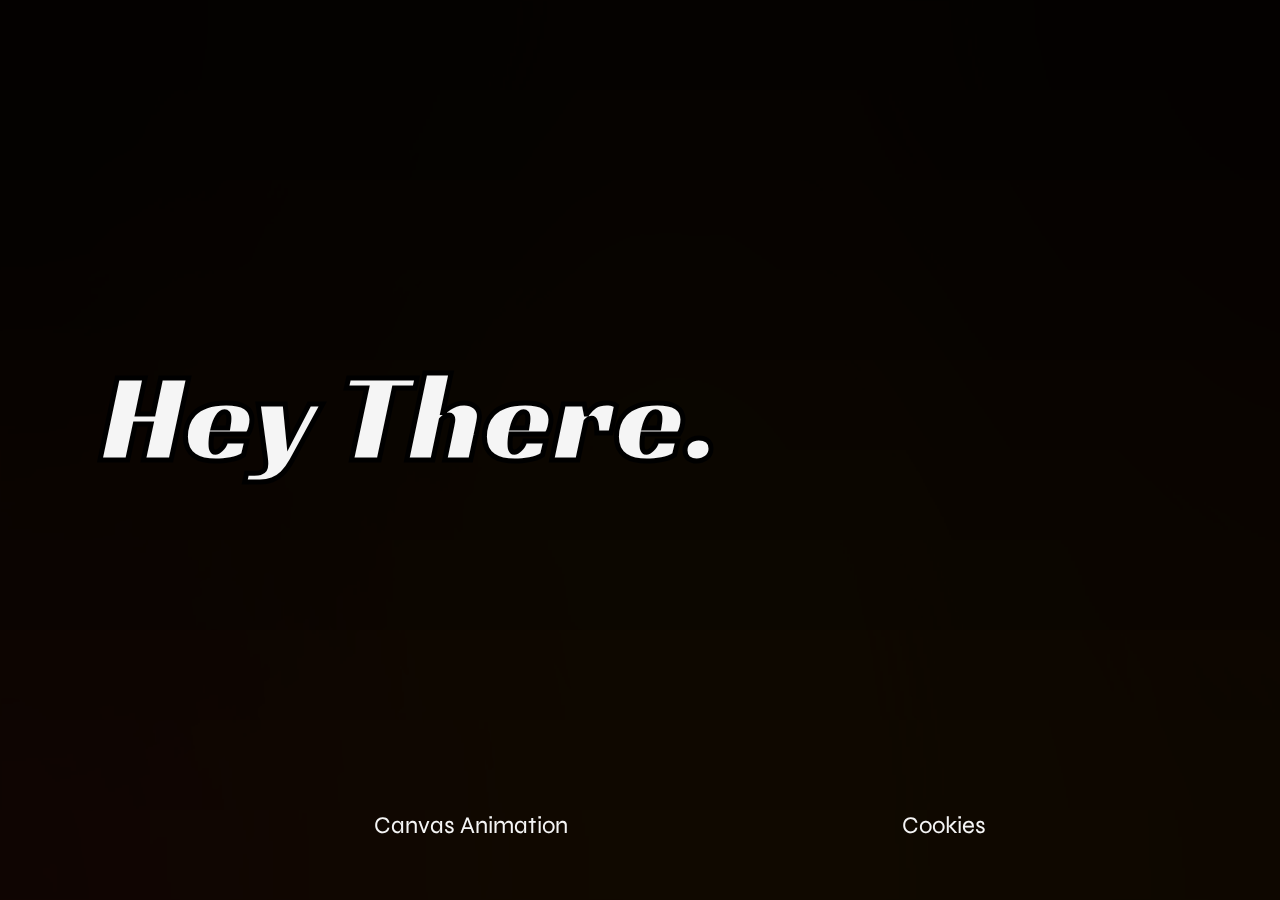
==== blog/index.html @ 3e23db24 "Test repo push." ====
<!DOCTYPE html>
<html lang="en">
  <head>
    <meta charset="UTF-8">
    <meta name="viewport" content="width=device-width, initial-scale=1.0">
    <title>Matt's Blog</title>
    <link rel="stylesheet" href="style.css">
  </head>
  <body>
    <main>
      <div id="wrapper">
        <canvas id="background"></canvas>
        <!-- the lower the number the board the closer to the bottom of the page -->
        <!-- may just generate canvases to have more and smoother animation -->
        <!-- test for seeing if I can still push to repo -->
        <canvas id="1Board"></canvas>
        <canvas id="2Board"></canvas>
        <canvas id="3Board"></canvas>
        <canvas id="4Board"></canvas>
        <canvas id="5Board"></canvas>
        <canvas id="6Board"></canvas>
        <canvas id="7Board"></canvas>
        <canvas id="8Board"></canvas>
        <canvas id="9Board"></canvas>
        <canvas id="10Board"></canvas>
      </div>
  
      <div>
        <h1 id="greeting">Hey There.</h1>
      </div>
        
      <div id="navbar">
        <li class="navlinks"><a href="post1.html">Canvas Animation</a></li>
        <li class="navlinks"><a href="post2.html">Cookies</a></li>
      </div>
    </main>
    

    <script src="canvas.js"></script>
  </body>
</html>
---- blog/style.css ----
/* My personal font selection */
@import url('https://fonts.googleapis.com/css2?family=Podkova:wght@500&family=Racing+Sans+One&family=Syne:wght@500&display=swap');

body {
    margin: 0;
    padding: 0;
    box-sizing: border-box;
    overflow-x: hidden; 
    min-height: 100vh;
    background-color: black;
    z-index: 0;
    font-family: 'Syne', cursive;
    color: whitesmoke;
}

#background {
    width: 100%;
    min-height: 100vh;
    background-image: url("bg.svg");
    background-repeat: no-repeat;
    background-size: cover;
    z-index: 1;
}

.entrySpace {
    position: absolute;
    padding: 8px;
    top: 0;
    min-height:100vh;
    width: 45%;
    background-color: black;
    border: double darkgrey 5px;
    display: flex;
    flex-direction: column;
    justify-content: flex-start;
    align-content: center;
    box-sizing: border-box;
    z-index: 10;
}

#home {
    list-style-type: none;
    position: absolute;
    width: 100%;
    padding: 0;
    margin: 15px;
    left: 20px;
    top: 0;
    z-index: 10;
    font-family: 'Racing Sans One', 'cursive';
    font-size: 200%;
    font-weight: 300;
    -webkit-text-stroke: 1px black;
}

#home > a{
    text-decoration: none;
    color: whitesmoke;
}

#home > a:hover {
    -webkit-text-stroke: 2px whitesmoke;
}

#wrapper {
    position: relative;
    width: 100vw;
    height: 100vh;
}

#wrapper > canvas {
    position: fixed;
    left: 0;
    z-index: 1;
}

#navbar {
    display: flex;
    width: 100vw;
    flex-direction: row;
    justify-content: space-evenly;
    position: absolute;
    padding: 0;
    margin: 0;
    left: 40px;
    bottom: 60px;
}
.navlinks {
    list-style-type: none;
    display: flex;
    justify-content: flex-start;
    flex-direction: row;
    z-index: 10;
}

.navlinks > a{
    text-decoration: none;
    color: whitesmoke;
    font-size: 150%;
}

.navlinks > a:hover {
    -webkit-text-stroke: 2px whitesmoke;
}

.post {
    display: flex;
    justify-content: center;
    align-content: center;
    color: whitesmoke;
    z-index: 2;
}


h1 {
    color: whitesmoke;
    font-family: 'Racing Sans One', cursive;
    font-weight: 500;
}

#greeting {
    position: absolute;
    top: 0;
    left: 40;
    display: flex;
    justify-content: center;
    align-items: center;
    align-self: flex-start;
    font-size: 8em;
    height: 70vh;
    z-index: 10;
    padding: 100px;
    margin: 0px;
    -webkit-text-stroke: 5px black;
}

h2 {
    color: #66FCf1;
    font-family: 'Racing Sans One', cursive;
    font-weight: 400;
}

h3 {
    color: #66FCf1;
    font-family: 'Racing Sans One', cursive;
    font-weight: 300;
}

p {
    color: whitesmoke;
    font-family: 'Syne', sans-serif;
}

p > a {
    color: whitesmoke;
    z-index: 10;
    height: 19px;
}

.code {
    background-color: whitesmoke;
    border: double, grey;
    border-radius: 2%;
    padding: 5px; 
    color: black;
    font-family: 'Podkova', serif;
}

.row {
    display:flex-box;
}
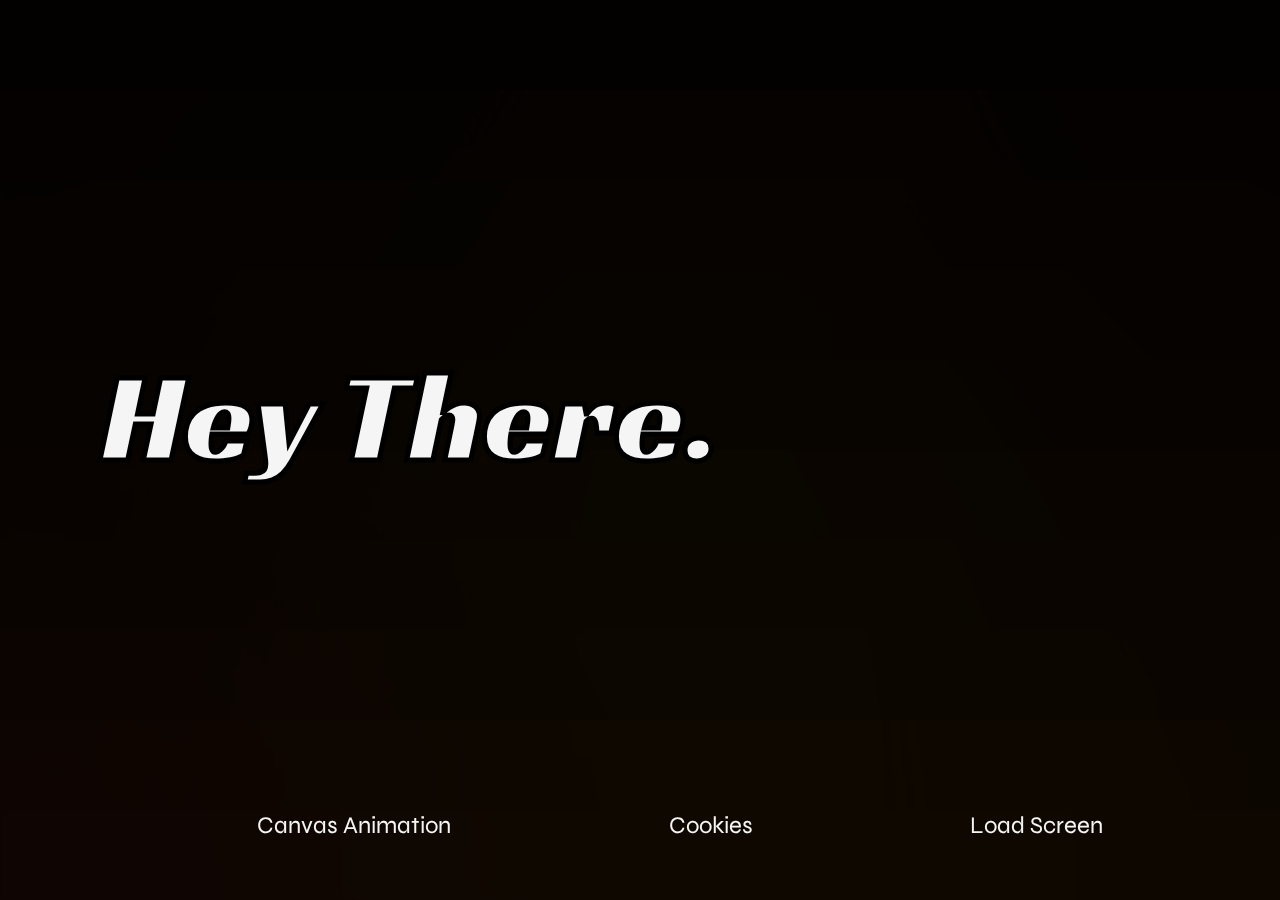
==== commit c85bec54: "Finished my third blog post." ====
--- a/blog/index.html
+++ b/blog/index.html
@@ -32,6 +32,7 @@
       <div id="navbar">
         <li class="navlinks"><a href="post1.html">Canvas Animation</a></li>
         <li class="navlinks"><a href="post2.html">Cookies</a></li>
+        <li class="navlinks"><a href="post3.html">Load Screen</a></li>
       </div>
     </main>
     
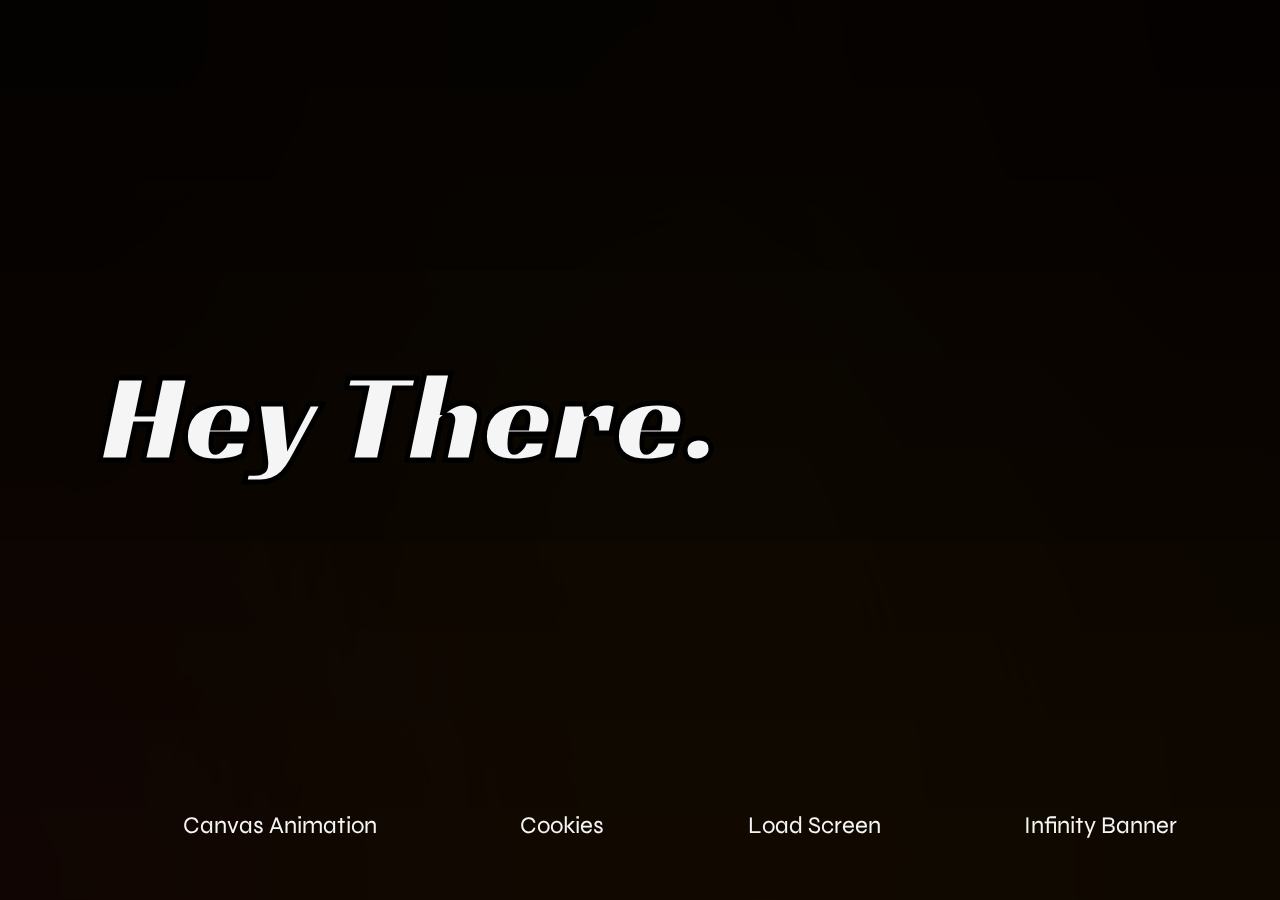
==== commit c55f4796: "Post 4 done." ====
--- a/blog/index.html
+++ b/blog/index.html
@@ -33,6 +33,7 @@
         <li class="navlinks"><a href="post1.html">Canvas Animation</a></li>
         <li class="navlinks"><a href="post2.html">Cookies</a></li>
         <li class="navlinks"><a href="post3.html">Load Screen</a></li>
+        <li class="navlinks"><a href="post4.html">Infinity Banner</a></li>
       </div>
     </main>
     
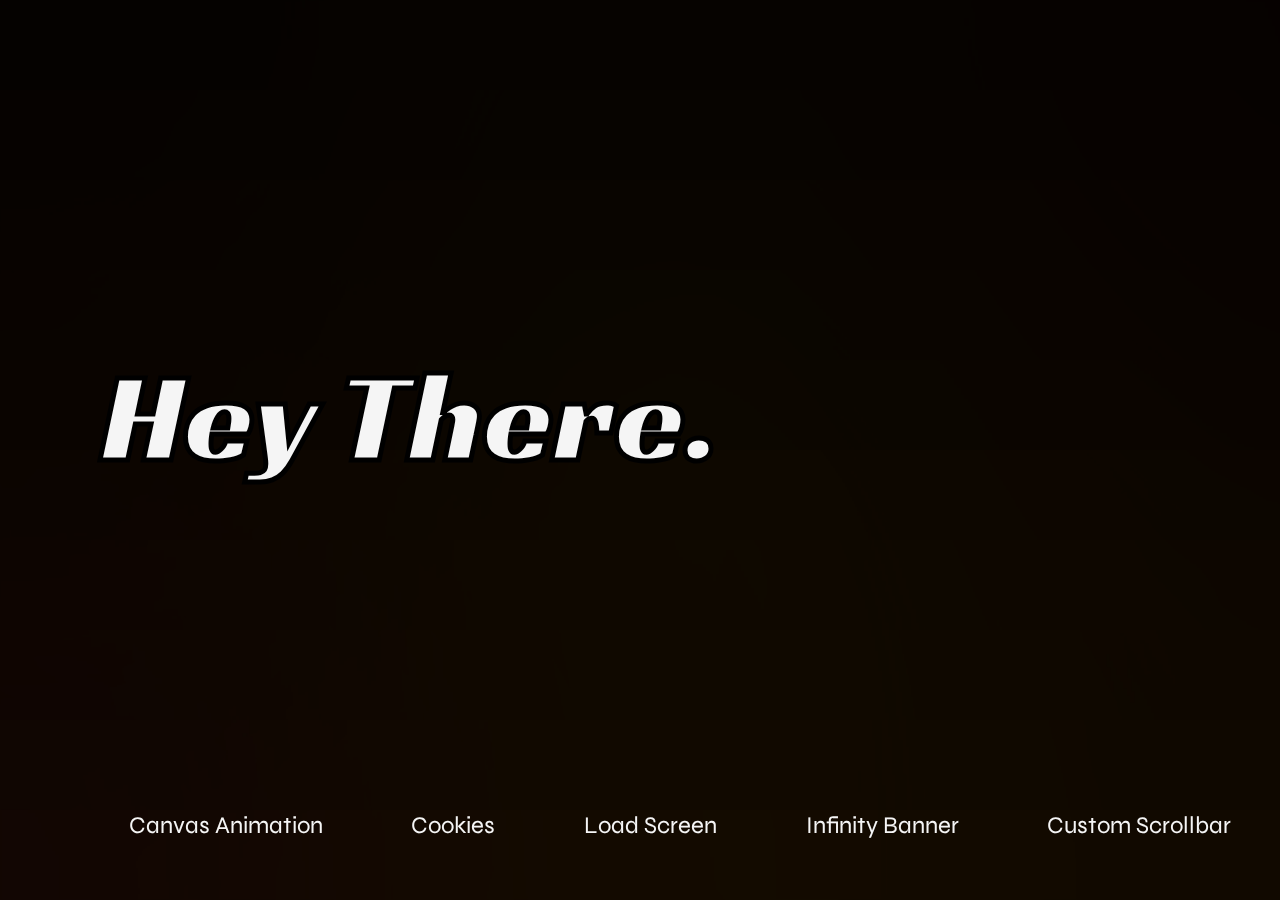
==== commit e5d25b63: "Post 5 done" ====
--- a/blog/index.html
+++ b/blog/index.html
@@ -34,6 +34,7 @@
         <li class="navlinks"><a href="post2.html">Cookies</a></li>
         <li class="navlinks"><a href="post3.html">Load Screen</a></li>
         <li class="navlinks"><a href="post4.html">Infinity Banner</a></li>
+        <li class="navlinks"><a href="post5.html">Custom Scrollbar</a></li>
       </div>
     </main>
     
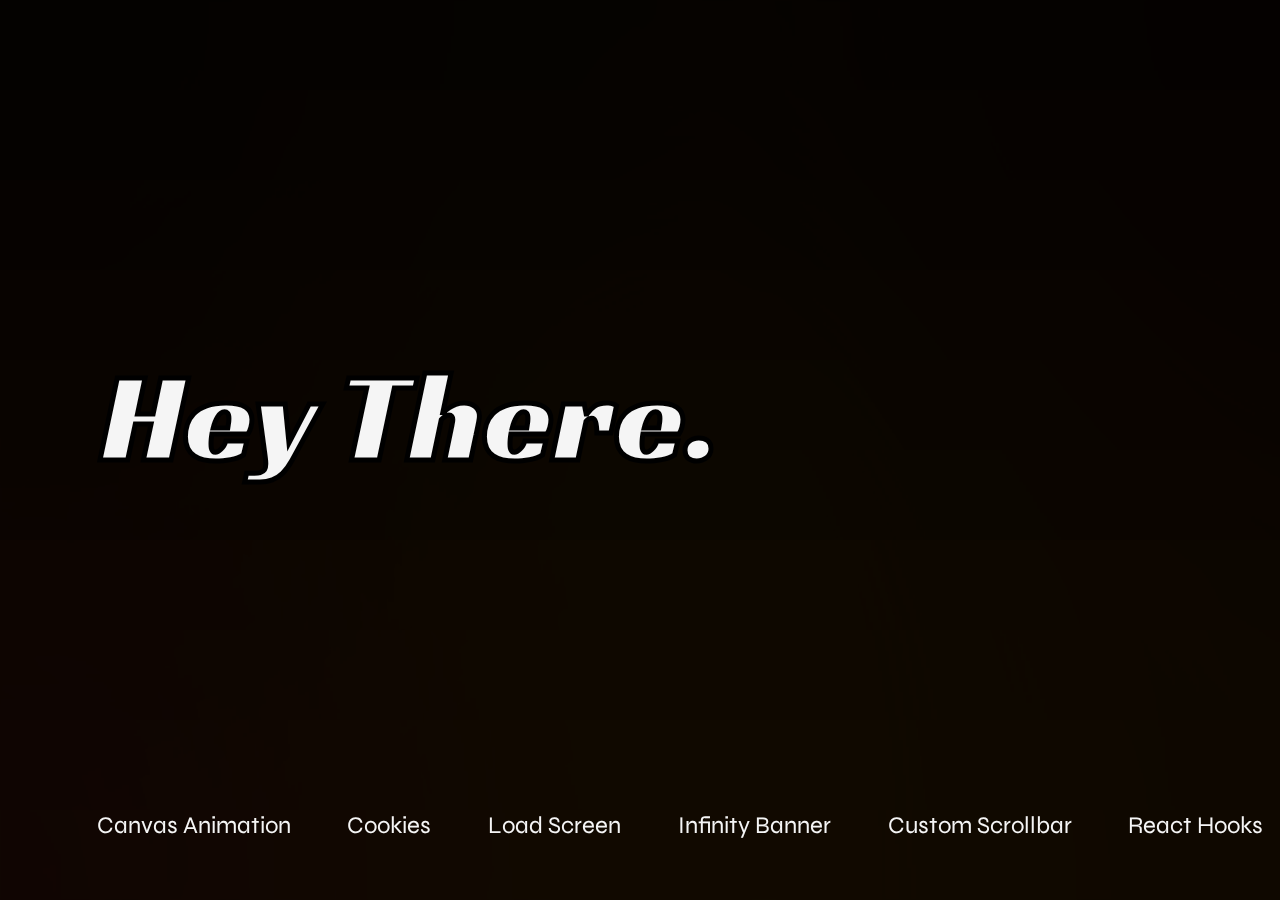
==== commit 2486f59b: "Blogpost 6 done." ====
--- a/blog/index.html
+++ b/blog/index.html
@@ -35,6 +35,7 @@
         <li class="navlinks"><a href="post3.html">Load Screen</a></li>
         <li class="navlinks"><a href="post4.html">Infinity Banner</a></li>
         <li class="navlinks"><a href="post5.html">Custom Scrollbar</a></li>
+        <li class="navlinks"><a href="post6.html">React Hooks</a></li>
       </div>
     </main>
     
--- a/blog/style.css
+++ b/blog/style.css
@@ -80,6 +80,7 @@
     flex-direction: row;
     justify-content: space-evenly;
     position: absolute;
+    flex-wrap: wrap;
     padding: 0;
     margin: 0;
     left: 40px;
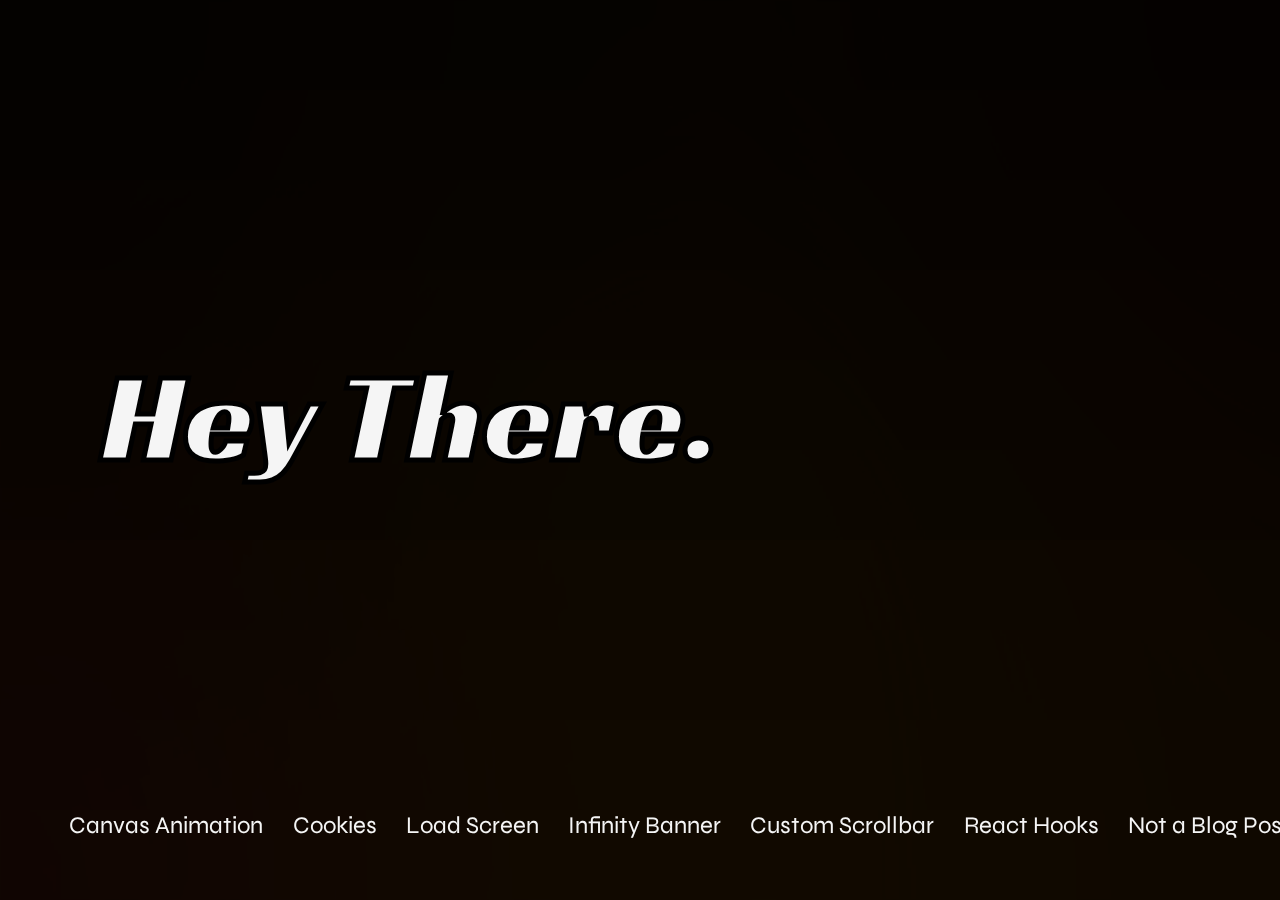
==== commit 63792786: "added index for post7" ====
--- a/blog/index.html
+++ b/blog/index.html
@@ -36,6 +36,7 @@
         <li class="navlinks"><a href="post4.html">Infinity Banner</a></li>
         <li class="navlinks"><a href="post5.html">Custom Scrollbar</a></li>
         <li class="navlinks"><a href="post6.html">React Hooks</a></li>
+        <li class="navlinks"><a href="post7.html">Not a Blog Post</a></li>
       </div>
     </main>
     
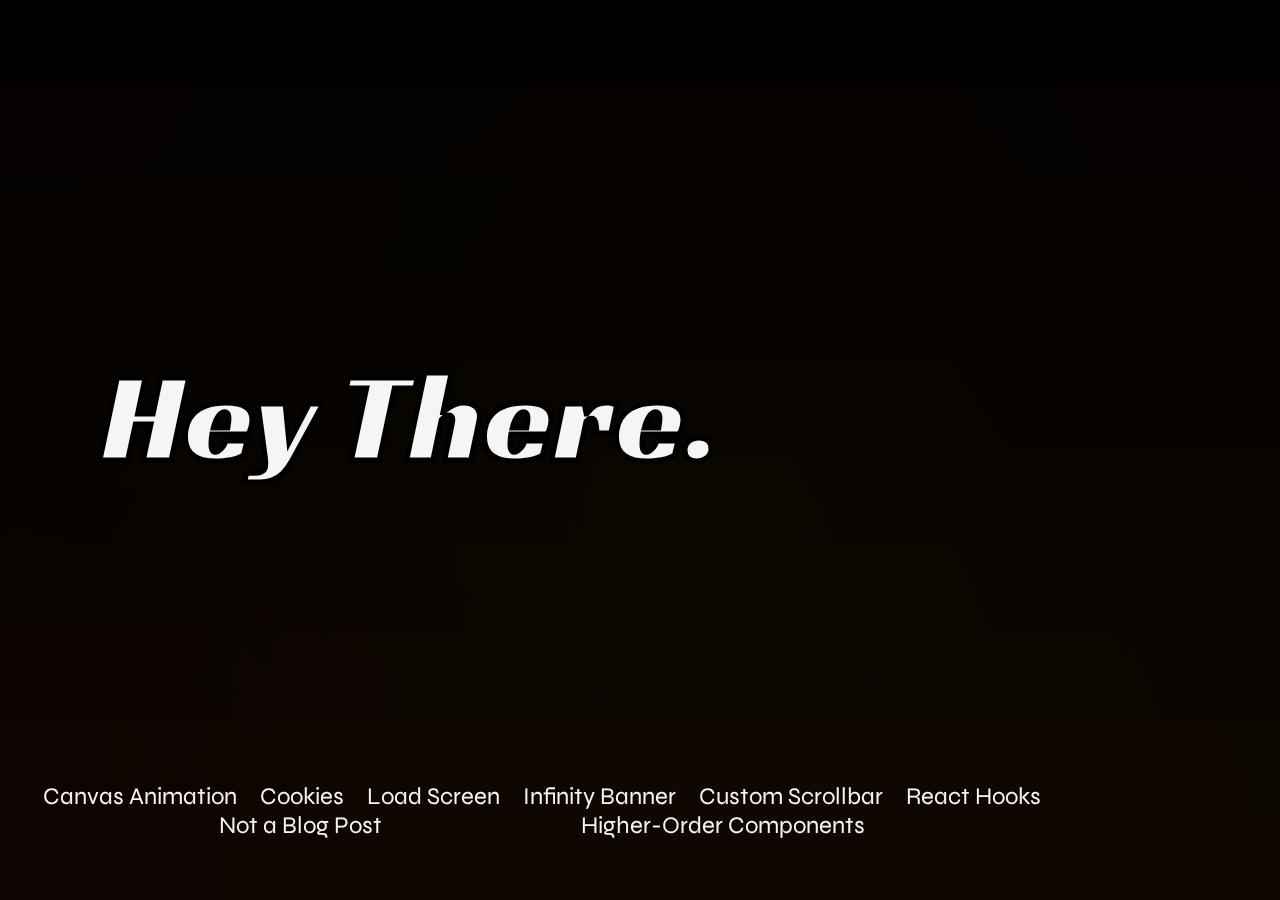
==== commit 686cd13f: "post 8 done" ====
--- a/blog/index.html
+++ b/blog/index.html
@@ -37,6 +37,7 @@
         <li class="navlinks"><a href="post5.html">Custom Scrollbar</a></li>
         <li class="navlinks"><a href="post6.html">React Hooks</a></li>
         <li class="navlinks"><a href="post7.html">Not a Blog Post</a></li>
+        <li class="navlinks"><a href="post8.html">Higher-Order Components</a></li>
       </div>
     </main>
     
--- a/blog/style.css
+++ b/blog/style.css
@@ -76,7 +76,7 @@
 
 #navbar {
     display: flex;
-    width: 100vw;
+    width: 80vw;
     flex-direction: row;
     justify-content: space-evenly;
     position: absolute;
@@ -92,6 +92,7 @@
     justify-content: flex-start;
     flex-direction: row;
     z-index: 10;
+    margin-right: 20px;
 }
 
 .navlinks > a{
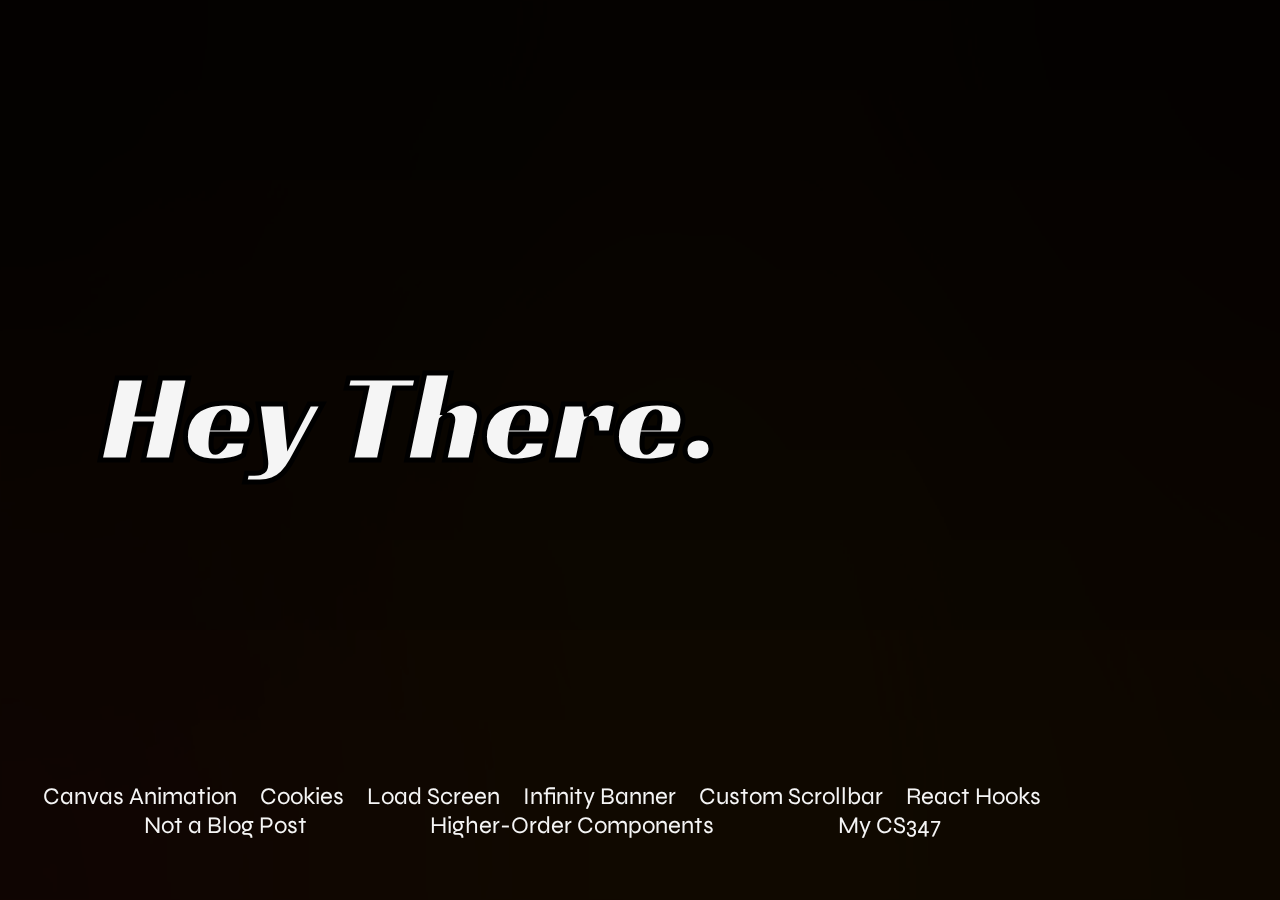
==== commit 36a6ef9f: "last blogpost finished" ====
--- a/blog/index.html
+++ b/blog/index.html
@@ -38,6 +38,7 @@
         <li class="navlinks"><a href="post6.html">React Hooks</a></li>
         <li class="navlinks"><a href="post7.html">Not a Blog Post</a></li>
         <li class="navlinks"><a href="post8.html">Higher-Order Components</a></li>
+        <li class="navlinks"><a href="post9.html">My CS347</a></li>
       </div>
     </main>
     
